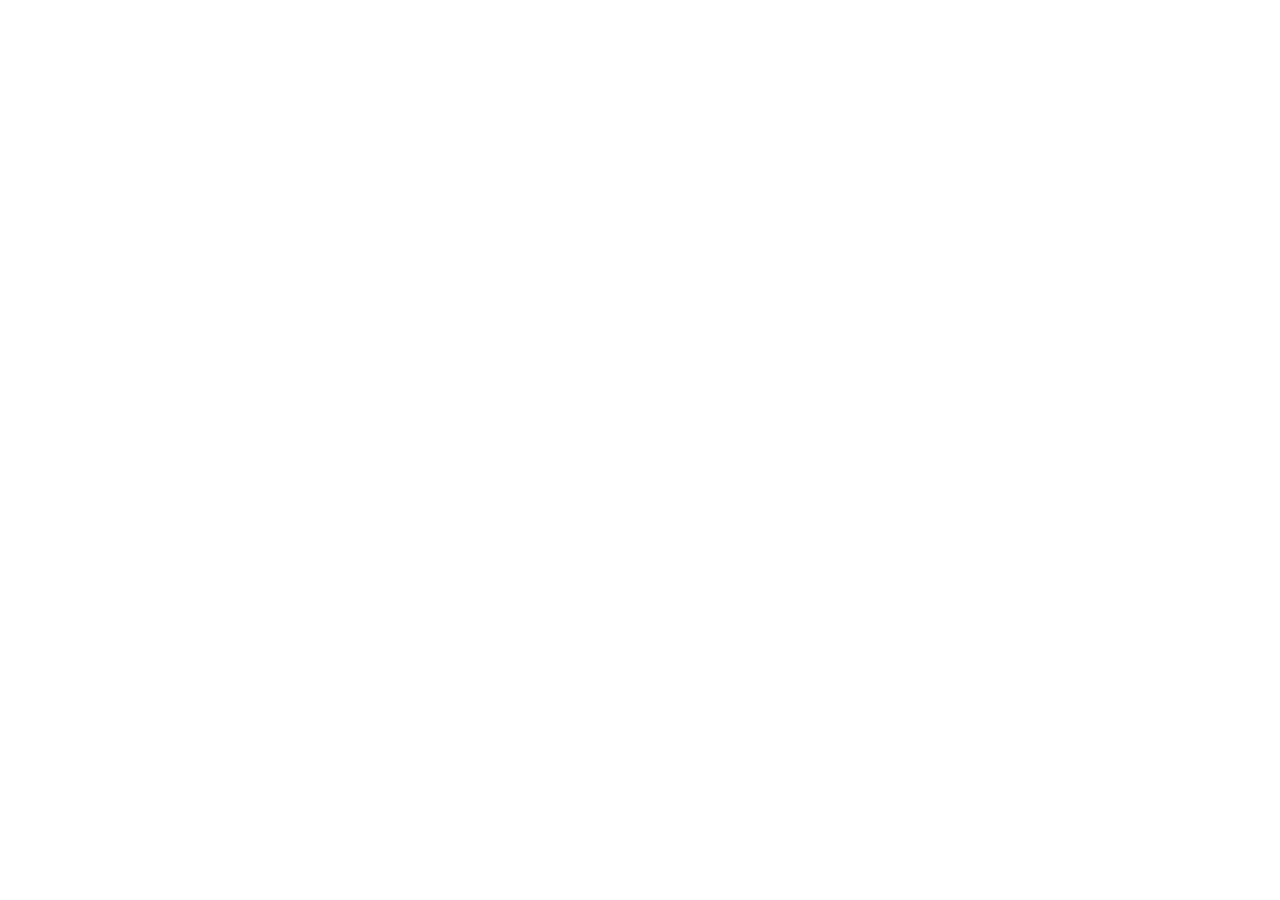
==== experiment.1/index.html @ 6c7843bb "kokl" ====
<!DOCTYPE html>
<html lang="en">
<head>
    <meta charset="UTF-8">
    <meta name="viewport" content="width=device-width, initial-scale=1.0">
    <title>DOM events</title>
    <link rel="stylesheet" href="./style.css">
</head>
<body>
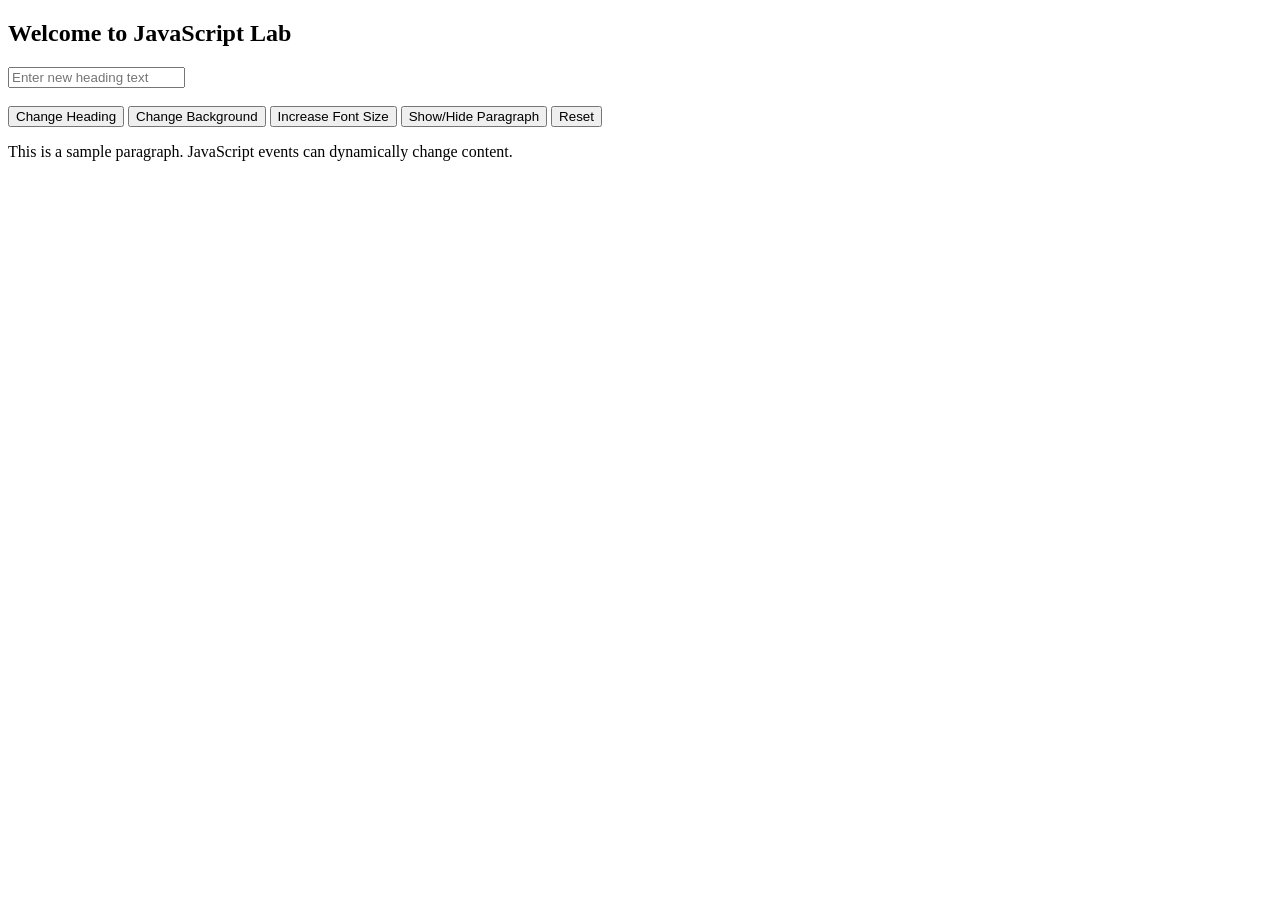
==== commit d70bc9c1: "hop" ====
--- a/experiment.1/index.html
+++ b/experiment.1/index.html
@@ -6,4 +6,25 @@
     <title>DOM events</title>
     <link rel="stylesheet" href="./style.css">
 </head>
-<body>+<body>
+     <div class="container">
+    <h2 id="mainHeading">Welcome to JavaScript Lab</h2>
+
+    <input type="text" id="userInput" placeholder="Enter new heading text">
+
+    <br><br>
+
+    <button id="changeTextBtn">Change Heading</button>
+    <button id="bgColorBtn">Change Background</button>
+    <button id="fontSizeBtn">Increase Font Size</button>
+    <button id="toggleBtn">Show/Hide Paragraph</button>
+    <button id="resetBtn">Reset</button>
+
+    <p id="paragraph">
+        This is a sample paragraph. JavaScript events can dynamically change content.
+    </p>
+</div>
+
+    <script src="./script.js"></script>
+</body>
+</html>
